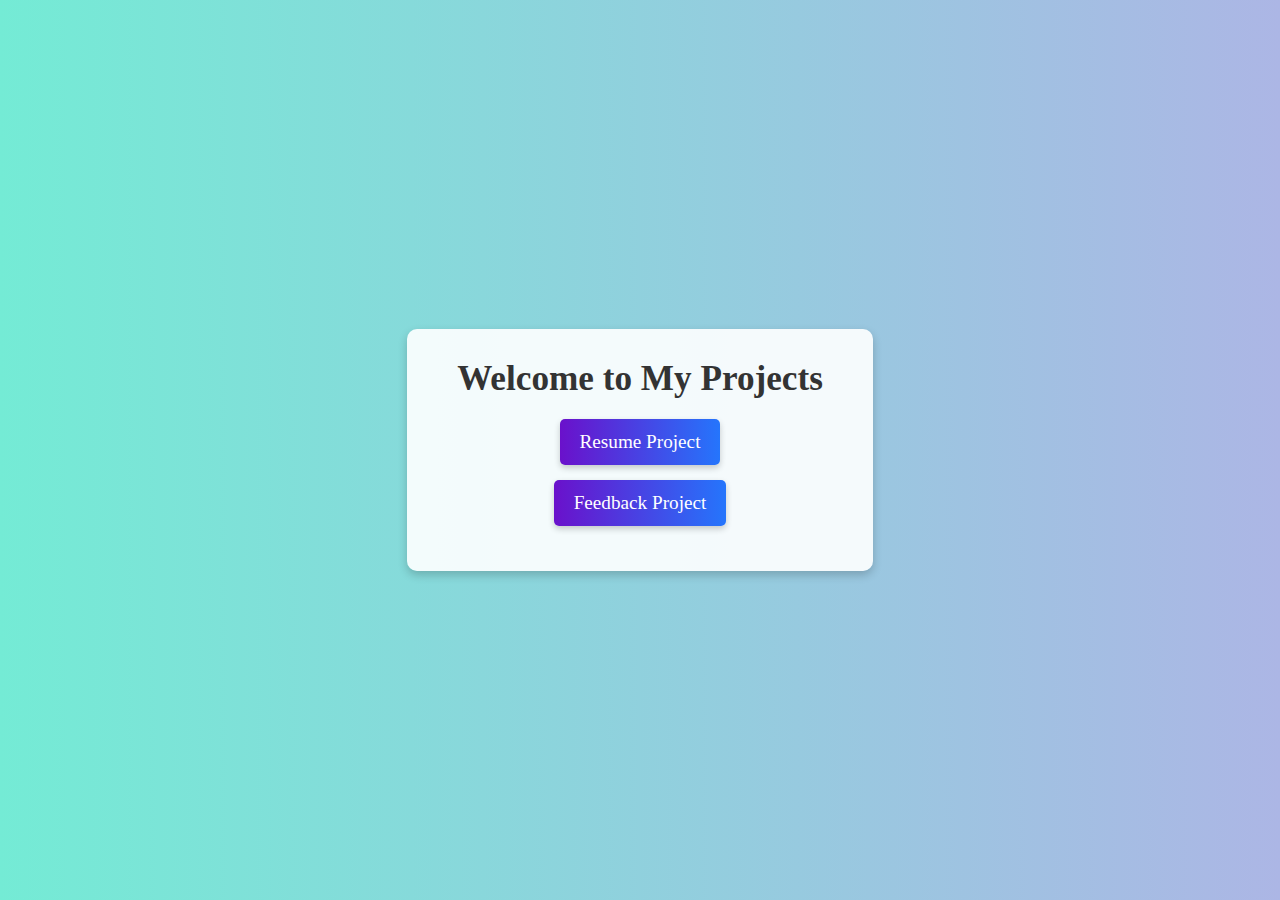
==== index.html @ 9e135e92 "files added" ====
<!DOCTYPE html>
<html lang="en">
<head>
    <meta charset="UTF-8">
    <meta name="viewport" content="width=device-width, initial-scale=1.0">
    <title>Professional Navigation</title>
    <link rel="stylesheet" href="style.css">
</head>
<body>
    <div class="container">
        <h1>Welcome to My Projects</h1>
        <ul>
            <li><a href="resume.html" class="animated-link">Resume Project</a></li>
            <li><a href="form.html" class="animated-link">Feedback Project</a></li>
        </ul>
    </div>
</body>
</html>
---- style.css ----
/* Reset some default browser styles */
* {
    margin: 0;
    padding: 0;
    box-sizing: border-box;
}

body {
    font-family: 'Arial, sans-serif';
    background: linear-gradient(to right, #74ebd5, #ACB6E5);
    color: #333;
    min-height: 100vh;
    display: flex;
    justify-content: center;
    align-items: center;
}

.container {
    background: rgba(255, 255, 255, 0.9);
    border-radius: 10px;
    box-shadow: 0 4px 10px rgba(0, 0, 0, 0.2);
    padding: 30px 50px;
    text-align: center;
    animation: fadeIn 1s ease-in-out;
}

h1 {
    margin-bottom: 20px;
    color: #333;
    font-size: 2.2rem;
}

ul {
    list-style: none;
    padding: 0;
}

li {
    margin: 15px 0;
}

a {
    text-decoration: none;
    color: #ffffff;
    background: linear-gradient(90deg, #6a11cb, #2575fc);
    padding: 12px 20px;
    border-radius: 5px;
    font-size: 1.2rem;
    transition: all 0.3s ease-in-out;
    display: inline-block;
    box-shadow: 0 3px 6px rgba(0, 0, 0, 0.2);
}

a:hover {
    background: linear-gradient(90deg, #2575fc, #6a11cb);
    transform: translateY(-5px);
    box-shadow: 0 6px 12px rgba(0, 0, 0, 0.3);
}

.animated-link {
    animation: slideIn 0.8s ease-in-out;
}

/* Fade-in animation for container */
@keyframes fadeIn {
    from {
        opacity: 0;
        transform: scale(0.95);
    }
    to {
        opacity: 1;
        transform: scale(1);
    }
}

/* Slide-in animation for links */
@keyframes slideIn {
    from {
        opacity: 0;
        transform: translateY(20px);
    }
    to {
        opacity: 1;
        transform: translateY(0);
    }
}
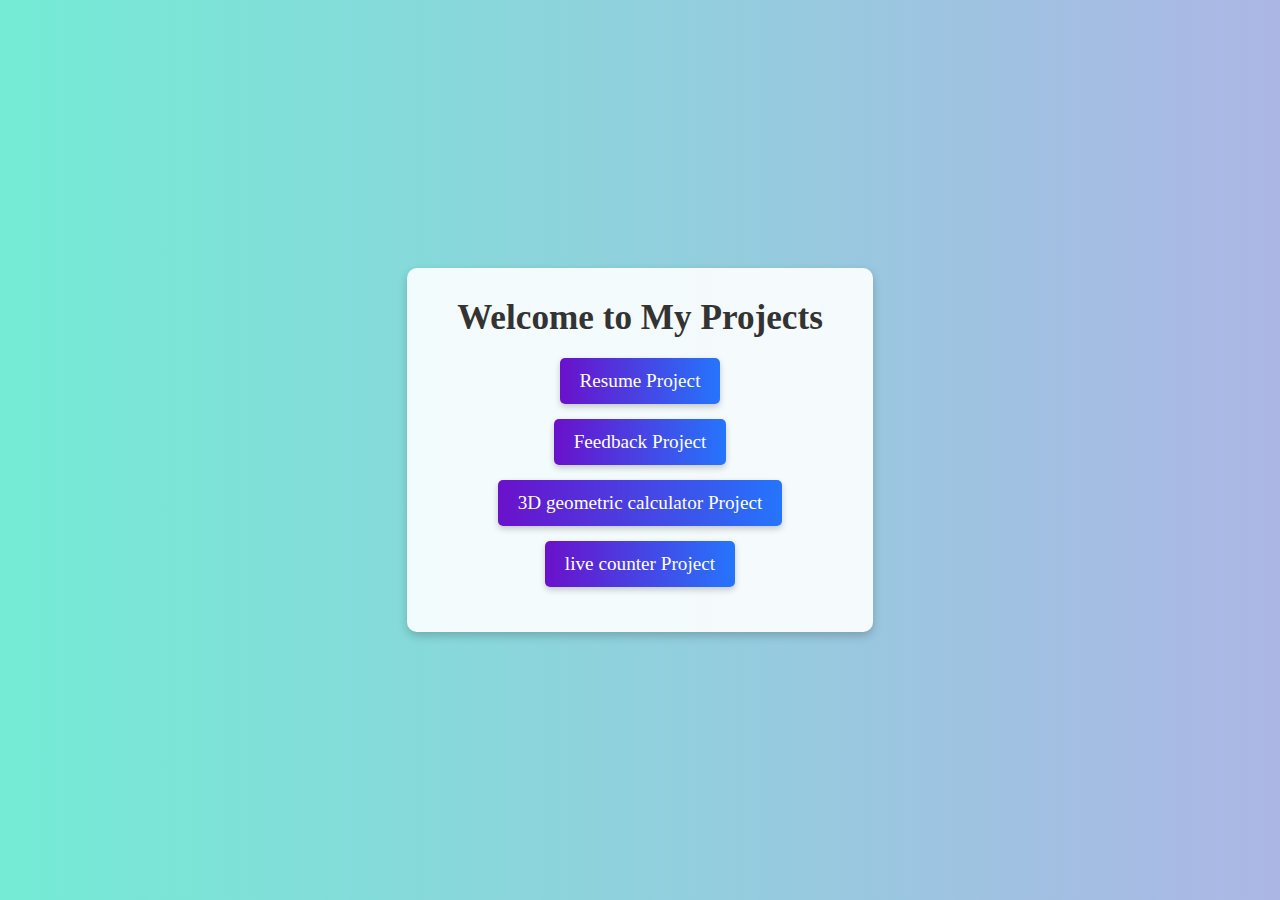
==== commit 73df06da: "added the file" ====
--- a/index.html
+++ b/index.html
@@ -12,6 +12,8 @@
         <ul>
             <li><a href="resume.html" class="animated-link">Resume Project</a></li>
             <li><a href="form.html" class="animated-link">Feedback Project</a></li>
+            <li><a href="calculator.html" class="animated-link">3D geometric calculator Project</a></li>
+            <li><a href="counter.html" class="animated-link">live counter Project</a></li>
         </ul>
     </div>
 </body>
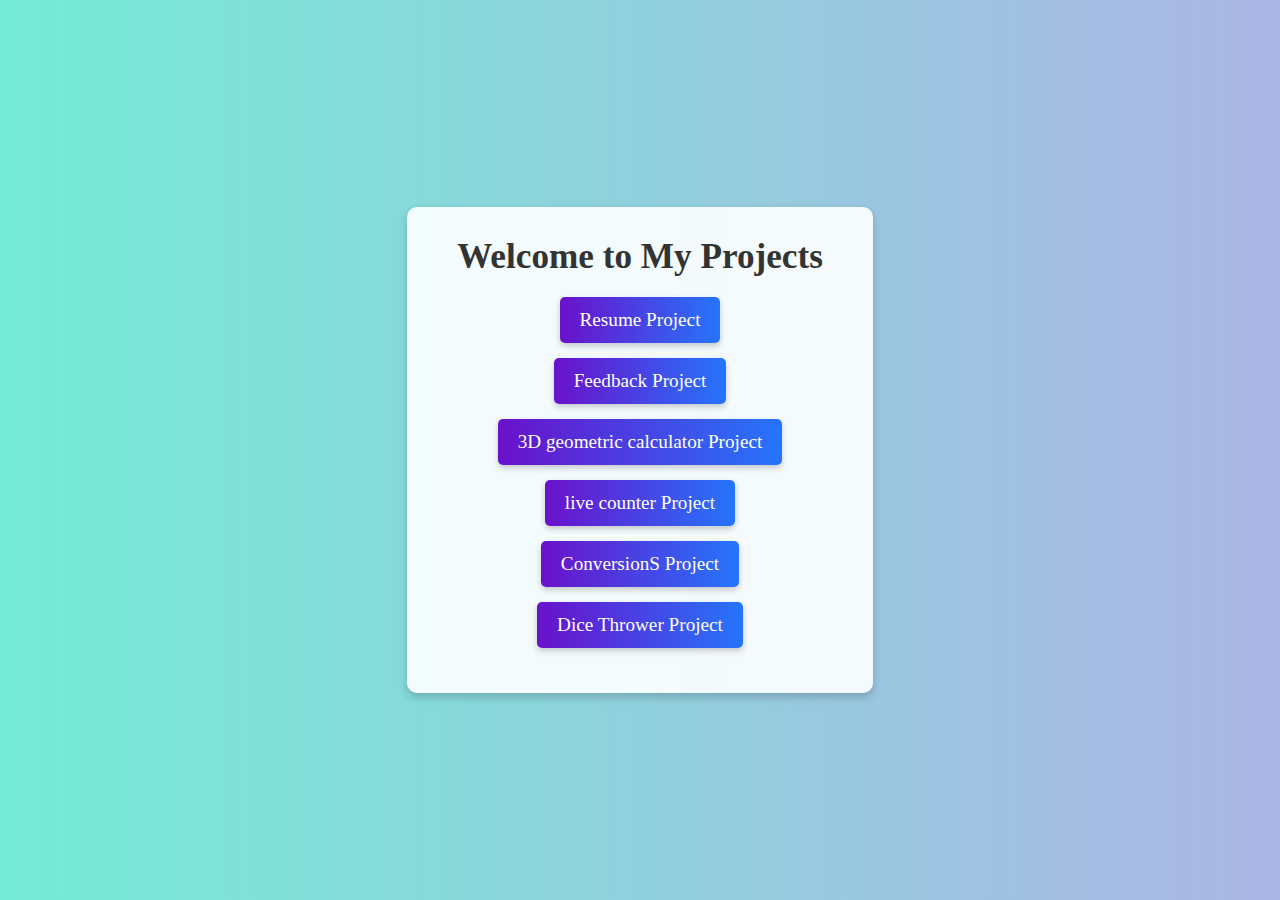
==== commit 25230ecf: "add new files" ====
--- a/index.html
+++ b/index.html
@@ -14,6 +14,8 @@
             <li><a href="form.html" class="animated-link">Feedback Project</a></li>
             <li><a href="calculator.html" class="animated-link">3D geometric calculator Project</a></li>
             <li><a href="counter.html" class="animated-link">live counter Project</a></li>
+            <li><a href="converter.html" class="animated-link">ConversionS Project</a></li>
+            <li><a href="Dice.html" class="animated-link">Dice Thrower Project</a></li>
         </ul>
     </div>
 </body>
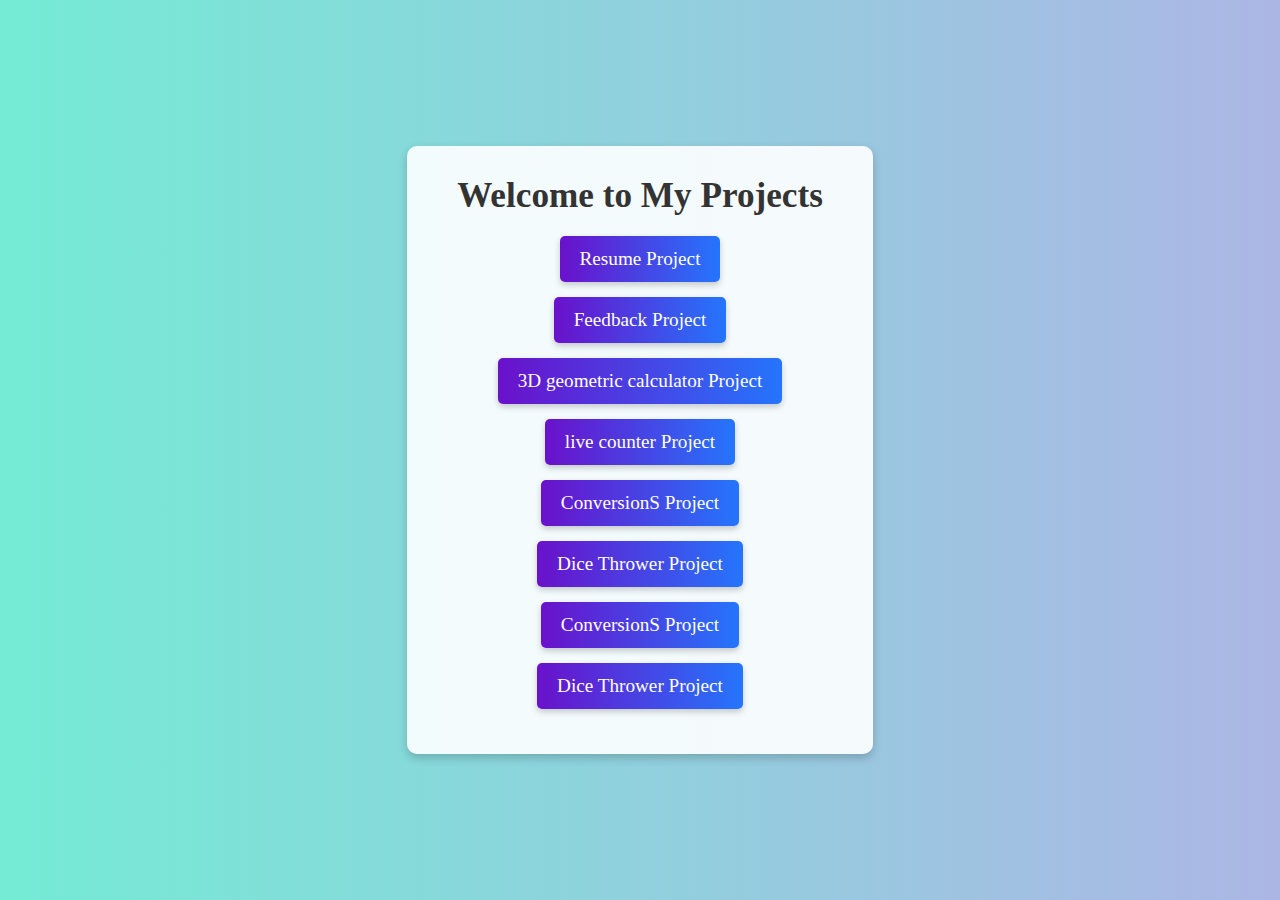
==== commit 4ad1ebd4: "added new files" ====
--- a/index.html
+++ b/index.html
@@ -16,6 +16,8 @@
             <li><a href="counter.html" class="animated-link">live counter Project</a></li>
             <li><a href="converter.html" class="animated-link">ConversionS Project</a></li>
             <li><a href="Dice.html" class="animated-link">Dice Thrower Project</a></li>
+            <li><a href="randomnumber.html.html" class="animated-link">ConversionS Project</a></li>
+            <li><a href="passwordgenerator.html" class="animated-link">Dice Thrower Project</a></li>
         </ul>
     </div>
 </body>
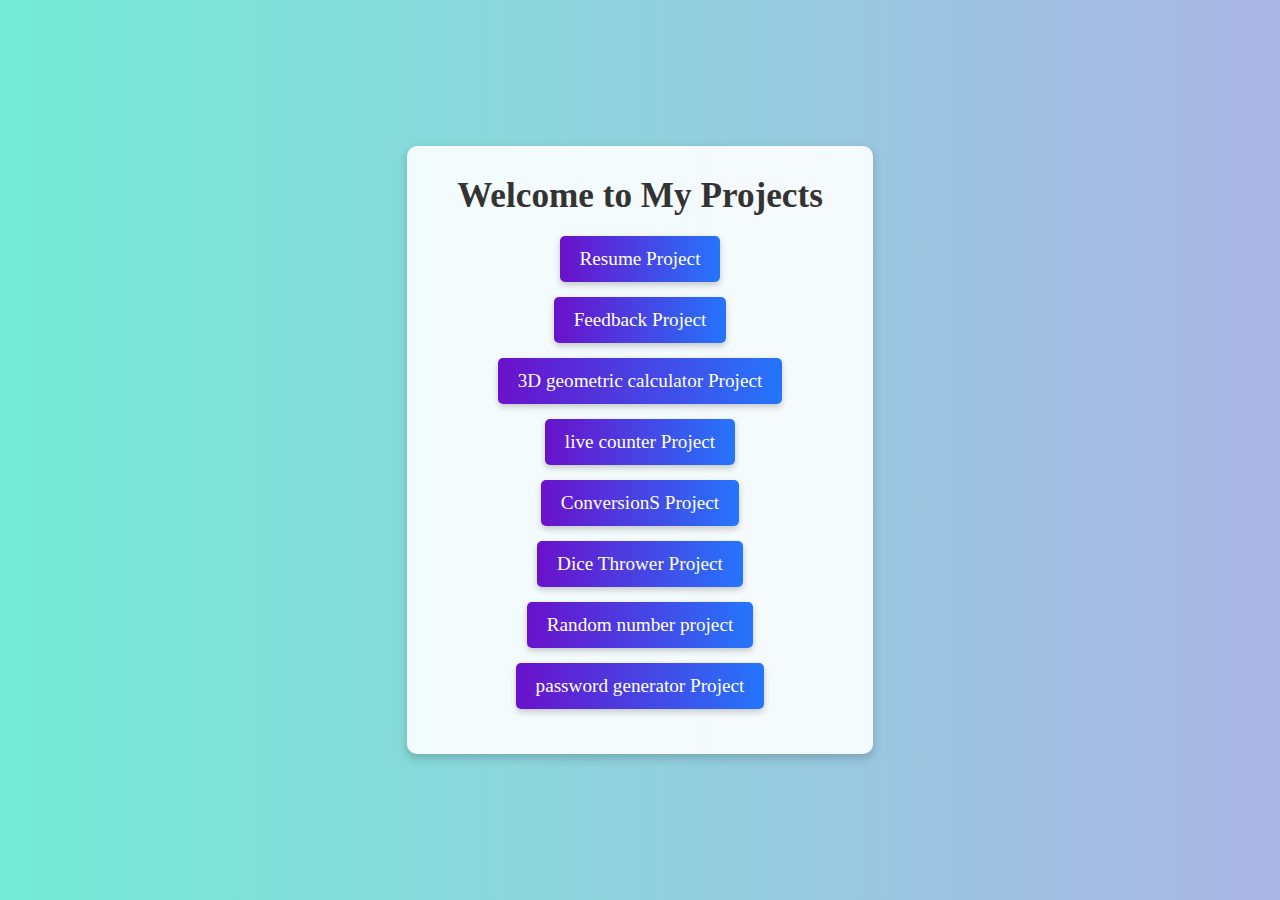
==== commit e822a3eb: "added new files" ====
--- a/index.html
+++ b/index.html
@@ -16,8 +16,8 @@
             <li><a href="counter.html" class="animated-link">live counter Project</a></li>
             <li><a href="converter.html" class="animated-link">ConversionS Project</a></li>
             <li><a href="Dice.html" class="animated-link">Dice Thrower Project</a></li>
-            <li><a href="randomnumber.html.html" class="animated-link">ConversionS Project</a></li>
-            <li><a href="passwordgenerator.html" class="animated-link">Dice Thrower Project</a></li>
+            <li><a href="randomnumber.html.html" class="animated-link">Random number project</a></li>
+            <li><a href="passwordgenerator.html" class="animated-link">password generator Project</a></li>
         </ul>
     </div>
 </body>
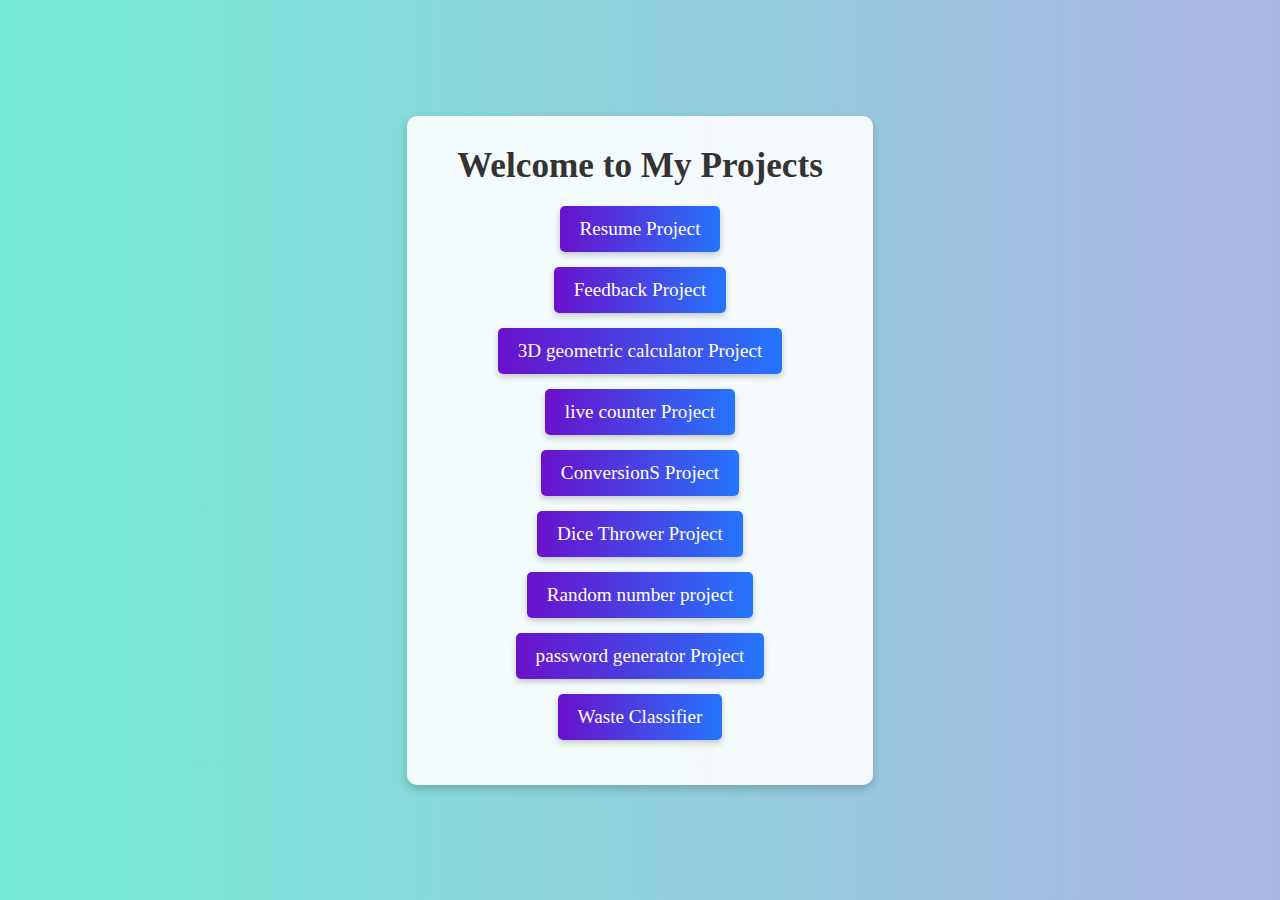
==== commit 71f51f2e: "updated the file" ====
--- a/index.html
+++ b/index.html
@@ -16,8 +16,9 @@
             <li><a href="counter.html" class="animated-link">live counter Project</a></li>
             <li><a href="converter.html" class="animated-link">ConversionS Project</a></li>
             <li><a href="Dice.html" class="animated-link">Dice Thrower Project</a></li>
-            <li><a href="randomnumber.html.html" class="animated-link">Random number project</a></li>
+            <li><a href="randomnumber.html" class="animated-link">Random number project</a></li>
             <li><a href="passwordgenerator.html" class="animated-link">password generator Project</a></li>
+            <li><a href="index1.html" class="animated-link">Waste Classifier</a></li>
         </ul>
     </div>
 </body>
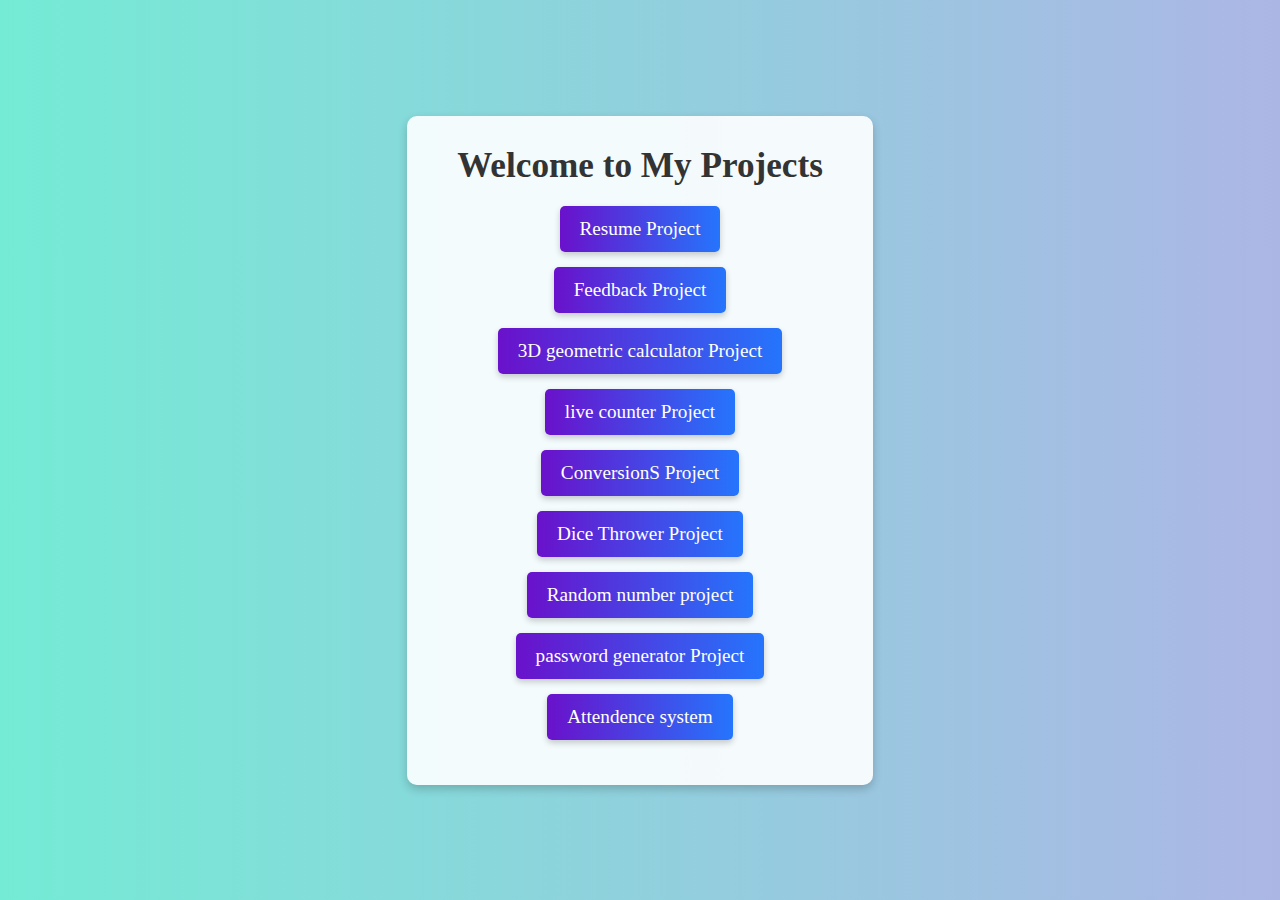
==== commit 261a167f: "Added new file" ====
--- a/index.html
+++ b/index.html
@@ -18,7 +18,7 @@
             <li><a href="Dice.html" class="animated-link">Dice Thrower Project</a></li>
             <li><a href="randomnumber.html" class="animated-link">Random number project</a></li>
             <li><a href="passwordgenerator.html" class="animated-link">password generator Project</a></li>
-            <li><a href="index1.html" class="animated-link">Waste Classifier</a></li>
+            <li><a href="Attendencesystem.html" class="animated-link">Attendence system</a></li>
         </ul>
     </div>
 </body>
